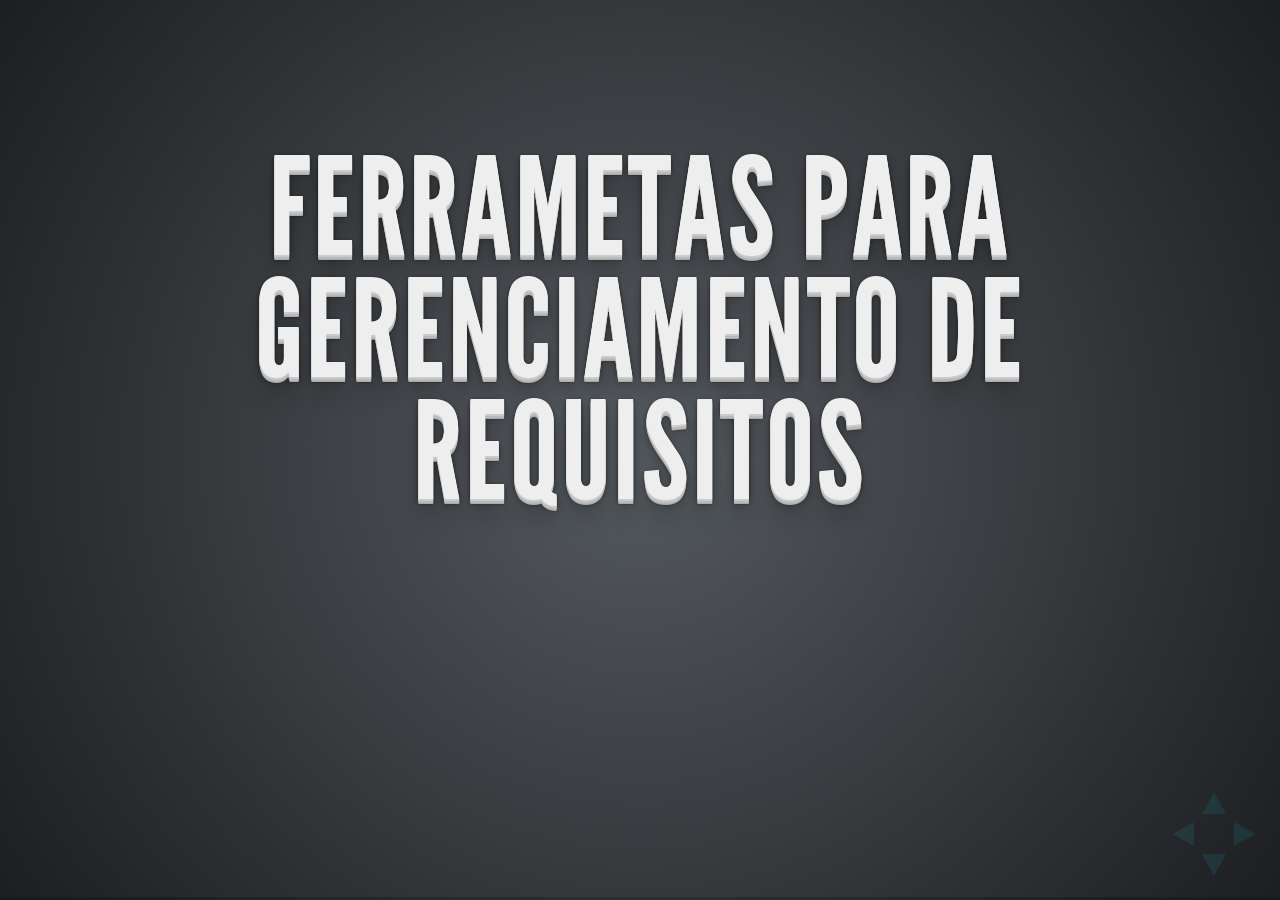
==== PT1/index.html @ 98771e1e "agora sim rss" ====
<!doctype html>
<html lang="pt-br">

	<head>
		<meta charset="UTF-8">
		
		<title>Gerenciamento de Requisitos</title>

		<meta name="description" content="Apresentação Ingressantes 2015">
		<meta name="author" content="Admins">

		<meta name="apple-mobile-web-app-capable" content="yes" />
		<meta name="apple-mobile-web-app-status-bar-style" content="black-translucent" />

		<link rel="stylesheet" href="css/reveal.css">
		<link rel="stylesheet" href="css/theme/default.css" id="theme">

		<!-- For syntax highlighting -->
		<link rel="stylesheet" href="lib/css/zenburn.css">
		
		<!-- If the query includes 'print-pdf', use the PDF print sheet -->
		<script>
			document.write( '<link rel="stylesheet" href="css/print/' + ( window.location.search.match( /print-pdf/gi ) ? 'pdf' : 'paper' ) + '.css" type="text/css" media="print">' );
		</script>
	</head>

	<body>
		<div class="reveal">
			<div class="slides">
				<section>
					<h1>Ferrametas para gerenciamento de requisitos</h1>
				</section>

			</div>
		</div>

		<script src="lib/js/head.min.js"></script>
		<script src="js/reveal.min.js"></script>

		<script>
			// Full list of configuration options available here:
			// https://github.com/hakimel/reveal.js#configuration
			Reveal.initialize({
				controls: true,
				progress: true,
				history: true,
				theme: Reveal.getQueryHash().theme, // available themes are in /css/theme
				transition: Reveal.getQueryHash().transition || 'default', // default/cube/page/concave/zoom/linear/none

				// Optional libraries used to extend on reveal.js
				dependencies: [
					{ src: 'lib/js/classList.js', condition: function() { return !document.body.classList; } },
					{ src: 'plugin/markdown/showdown.js', condition: function() { return !!document.querySelector( '[data-markdown]' ); } },
					{ src: 'plugin/markdown/markdown.js', condition: function() { return !!document.querySelector( '[data-markdown]' ); } },
					{ src: 'plugin/highlight/highlight.js', async: true, callback: function() { hljs.initHighlightingOnLoad(); } },
					{ src: 'plugin/zoom-js/zoom.js', async: true, condition: function() { return !!document.body.classList; } },
					{ src: 'plugin/notes/notes.js', async: true, condition: function() { return !!document.body.classList; } }
				]
			});
		</script>
	</body>
</html>
---- PT1/css/reveal.css ----
@charset "UTF-8";

/*!
 * reveal.js
 * http://lab.hakim.se/reveal-js
 * MIT licensed
 *
 * Copyright (C) 2011-2012 Hakim El Hattab, http://hakim.se
 */


/*********************************************
 * RESET STYLES
 *********************************************/

html, body, .reveal div, .reveal span, .reveal applet, .reveal object, .reveal iframe,
.reveal h1, .reveal h2, .reveal h3, .reveal h4, .reveal h5, .reveal h6, .reveal p, .reveal blockquote, .reveal pre,
.reveal a, .reveal abbr, .reveal acronym, .reveal address, .reveal big, .reveal cite, .reveal code,
.reveal del, .reveal dfn, .reveal em, .reveal img, .reveal ins, .reveal kbd, .reveal q, .reveal s, .reveal samp,
.reveal small, .reveal strike, .reveal strong, .reveal sub, .reveal sup, .reveal tt, .reveal var,
.reveal b, .reveal u, .reveal i, .reveal center,
.reveal dl, .reveal dt, .reveal dd, .reveal ol, .reveal ul, .reveal li,
.reveal fieldset, .reveal form, .reveal label, .reveal legend,
.reveal table, .reveal caption, .reveal tbody, .reveal tfoot, .reveal thead, .reveal tr, .reveal th, .reveal td,
.reveal article, .reveal aside, .reveal canvas, .reveal details, .reveal embed,
.reveal figure, .reveal figcaption, .reveal footer, .reveal header, .reveal hgroup,
.reveal menu, .reveal nav, .reveal output, .reveal ruby, .reveal section, .reveal summary,
.reveal time, .reveal mark, .reveal audio, video {
	margin: 0;
	padding: 0;
	border: 0;
	font-size: 100%;
	font: inherit;
	vertical-align: baseline;
}

.reveal article, .reveal aside, .reveal details, .reveal figcaption, .reveal figure,
.reveal footer, .reveal header, .reveal hgroup, .reveal menu, .reveal nav, .reveal section {
	display: block;
}


/*********************************************
 * GLOBAL STYLES
 *********************************************/

html,
body {
	width: 100%;
	height: 100%;
	min-height: 600px;
	overflow: hidden;
}

body {
	position: relative;
	line-height: 1;
}

::selection {
	background:#FF5E99;
	color:#fff;
	text-shadow: none;
}

@media screen and (max-width: 900px) {
	.reveal {
		font-size: 30px;
	}
}

/*********************************************
 * HEADERS
 *********************************************/

.reveal h1 { font-size: 3.77em; }
.reveal h2 { font-size: 2.11em;	}
.reveal h3 { font-size: 1.55em;	}
.reveal h4 { font-size: 1em;	}


/*********************************************
 * VIEW FRAGMENTS
 *********************************************/

.reveal .slides section .fragment {
	opacity: 0;

	-webkit-transition: all .2s ease;
	   -moz-transition: all .2s ease;
	    -ms-transition: all .2s ease;
	     -o-transition: all .2s ease;
	        transition: all .2s ease;
}
	.reveal .slides section .fragment.visible {
		opacity: 1;
	}

.reveal .slides section .fragment.grow {
	opacity: 1;
}
	.reveal .slides section .fragment.grow.visible {
		-webkit-transform: scale( 1.3 );
		   -moz-transform: scale( 1.3 );
		    -ms-transform: scale( 1.3 );
		     -o-transform: scale( 1.3 );
		        transform: scale( 1.3 );
	}

.reveal .slides section .fragment.shrink {
	opacity: 1;
}
	.reveal .slides section .fragment.shrink.visible {
		-webkit-transform: scale( 0.7 );
		   -moz-transform: scale( 0.7 );
		    -ms-transform: scale( 0.7 );
		     -o-transform: scale( 0.7 );
		        transform: scale( 0.7 );
	}

.reveal .slides section .fragment.roll-in {
	opacity: 0;

	-webkit-transform: rotateX( 90deg );
	   -moz-transform: rotateX( 90deg );
	    -ms-transform: rotateX( 90deg );
	     -o-transform: rotateX( 90deg );
	        transform: rotateX( 90deg );
}
	.reveal .slides section .fragment.roll-in.visible {
		opacity: 1;

		-webkit-transform: rotateX( 0 );
		   -moz-transform: rotateX( 0 );
		    -ms-transform: rotateX( 0 );
		     -o-transform: rotateX( 0 );
		        transform: rotateX( 0 );
	}

.reveal .slides section .fragment.fade-out {
	opacity: 1;
}
	.reveal .slides section .fragment.fade-out.visible {
		opacity: 0;
	}

.reveal .slides section .fragment.highlight-red,
.reveal .slides section .fragment.highlight-green,
.reveal .slides section .fragment.highlight-blue {
	opacity: 1;
}
	.reveal .slides section .fragment.highlight-red.visible {
		color: #ff2c2d
	}
	.reveal .slides section .fragment.highlight-green.visible {
		color: #17ff2e;
	}
	.reveal .slides section .fragment.highlight-blue.visible {
		color: #1b91ff;
	}


/*********************************************
 * DEFAULT ELEMENT STYLES
 *********************************************/

.reveal .slides section {
	line-height: 1.2em;
	font-weight: normal;
}

.reveal img {
	/* preserve aspect ratio and scale image so it's bound within the section */
	max-width: 100%;
	max-height: 100%;
}

.reveal strong,
.reveal b {
	font-weight: bold;
}

.reveal em,
.reveal i {
	font-style: italic;
}

.reveal ol,
.reveal ul {
	display: inline-block;

	text-align: left;
	margin: 0 0 0 1em;
}

.reveal ol {
	list-style-type: decimal;
}

.reveal ul {
	list-style-type: disc;
}

.reveal ul ul {
	list-style-type: square;
}

.reveal ul ul ul {
	list-style-type: circle;
}

.reveal ul ul,
.reveal ul ol,
.reveal ol ol,
.reveal ol ul {
	display: block;
	margin-left: 40px;
}

.reveal p {
	margin-bottom: 10px;
	line-height: 1.2em;
}

.reveal q,
.reveal blockquote {
	quotes: none;
}

.reveal blockquote {
	display: block;
	position: relative;
	width: 70%;
	margin: 5px auto;
	padding: 5px;

	text-align: center;
	background: rgba(255, 255, 255, 0.05);
	box-shadow: 0px 0px 2px rgba(0,0,0,0.2);
}
	.reveal blockquote:before {
		content: '\201C';
	}
	.reveal blockquote:after {
		content: '\201D';
	}

.reveal q {
	font-style: italic;
}
	.reveal q:before {
		content: '\201C';
	}
	.reveal q:after {
		content: '\201D';
	}

.reveal pre {
	display: block;
	position: relative;
	width: 90%;
	margin: 15px auto;

	text-align: left;
	font-size: 0.55em;
	font-family: monospace;
	line-height: 1.2em;

	word-wrap: break-word;

	box-shadow: 0px 0px 6px rgba(0,0,0,0.3);
}
.reveal pre code {
	padding: 5px;
}

.reveal code {
	font-family: monospace;
	overflow: auto;
	max-height: 400px;
}

.reveal table th,
.reveal table td {
	text-align: left;
	padding-right: .3em;
}

.reveal table th {
	text-shadow: rgb(255,255,255) 1px 1px 2px;
}

.reveal sup {
	vertical-align: super;
}
.reveal sub {
	vertical-align: sub;
}

.reveal small {
	display: inline-block;
	font-size: 0.6em;
	line-height: 1.2em;
	vertical-align: top;
}

.reveal small * {
	vertical-align: top;
}


/*********************************************
 * CONTROLS
 *********************************************/

.reveal .controls {
	display: none;
	position: fixed;
	width: 110px;
	height: 110px;
	z-index: 30;
	right: 10px;
	bottom: 10px;
}

.reveal .controls div {
	position: absolute;
	opacity: 0.1;
	width: 0; 
	height: 0; 
	border: 12px solid transparent;

	-webkit-transition: opacity 0.2s ease;
	   -moz-transition: opacity 0.2s ease;
	    -ms-transition: opacity 0.2s ease;
	     -o-transition: opacity 0.2s ease;
	        transition: opacity 0.2s ease;
}

.reveal .controls div.enabled {
	opacity: 0.6;
	cursor: pointer;
}

.reveal .controls div.enabled:active {
	margin-top: 1px;
}

.reveal .controls div.left {
	top: 42px;

	border-right-width: 22px;
	border-right-color: #eee;
}

.reveal .controls div.right {
	left: 74px;
	top: 42px;

	border-left-width: 22px;
	border-left-color: #eee;
}

.reveal .controls div.up {
	left: 42px;

	border-bottom-width: 22px;
	border-bottom-color: #eee;
}

.reveal .controls div.down {
	left: 42px;
	top: 74px;

	border-top-width: 22px;
	border-top-color: #eee;
}


/*********************************************
 * PROGRESS BAR
 *********************************************/

.reveal .progress {
	position: fixed;
	display: none;
	height: 3px;
	width: 100%;
	bottom: 0;
	left: 0;
	z-index: 10;
}
	.reveal .progress:after {
		content: '';
		display: 'block';
		position: absolute;
		height: 20px;
		width: 100%;
		top: -20px;
	}
	.reveal .progress span {
		display: block;
		height: 100%;
		width: 0px;

		-webkit-transition: width 800ms cubic-bezier(0.260, 0.860, 0.440, 0.985);
		   -moz-transition: width 800ms cubic-bezier(0.260, 0.860, 0.440, 0.985);
		    -ms-transition: width 800ms cubic-bezier(0.260, 0.860, 0.440, 0.985);
		     -o-transition: width 800ms cubic-bezier(0.260, 0.860, 0.440, 0.985);
		        transition: width 800ms cubic-bezier(0.260, 0.860, 0.440, 0.985);
	}


/*********************************************
 * ROLLING LINKS
 *********************************************/

.reveal .roll {
	display: inline-block;
	line-height: 1.2;
	overflow: hidden;

	vertical-align: top;

	-webkit-perspective: 400px;
	   -moz-perspective: 400px;
	    -ms-perspective: 400px;
	        perspective: 400px;

	-webkit-perspective-origin: 50% 50%;
	   -moz-perspective-origin: 50% 50%;
	    -ms-perspective-origin: 50% 50%;
	        perspective-origin: 50% 50%;
}
	.reveal .roll:hover {
		background: none;
		text-shadow: none;
	}
.reveal .roll span {
	display: block;
	position: relative;
	padding: 0 2px;

	pointer-events: none;

	-webkit-transition: all 400ms ease;
	   -moz-transition: all 400ms ease;
	    -ms-transition: all 400ms ease;
	        transition: all 400ms ease;

	-webkit-transform-origin: 50% 0%;
	   -moz-transform-origin: 50% 0%;
	    -ms-transform-origin: 50% 0%;
	        transform-origin: 50% 0%;

	-webkit-transform-style: preserve-3d;
	   -moz-transform-style: preserve-3d;
	    -ms-transform-style: preserve-3d;
	        transform-style: preserve-3d;

	-webkit-backface-visibility: hidden;
	   -moz-backface-visibility: hidden;
	        backface-visibility: hidden;
}
	.reveal .roll:hover span {
	    background: rgba(0,0,0,0.5);

	    -webkit-transform: translate3d( 0px, 0px, -45px ) rotateX( 90deg );
	       -moz-transform: translate3d( 0px, 0px, -45px ) rotateX( 90deg );
	        -ms-transform: translate3d( 0px, 0px, -45px ) rotateX( 90deg );
	            transform: translate3d( 0px, 0px, -45px ) rotateX( 90deg );
	}
.reveal .roll span:after {
	content: attr(data-title);

	display: block;
	position: absolute;
	left: 0;
	top: 0;
	padding: 0 2px;

	-webkit-transform-origin: 50% 0%;
	   -moz-transform-origin: 50% 0%;
	    -ms-transform-origin: 50% 0%;
	        transform-origin: 50% 0%;

	-webkit-transform: translate3d( 0px, 110%, 0px ) rotateX( -90deg );
	   -moz-transform: translate3d( 0px, 110%, 0px ) rotateX( -90deg );
	    -ms-transform: translate3d( 0px, 110%, 0px ) rotateX( -90deg );
	        transform: translate3d( 0px, 110%, 0px ) rotateX( -90deg );
}


/*********************************************
 * SLIDES
 *********************************************/

.reveal .slides {
	position: absolute;
	max-width: 900px;
	width: 80%;
	height: 60%;
	left: 50%;
	top: 50%;
	margin-top: -320px;
	padding: 20px 0px;
	overflow: visible;
	z-index: 1;

	text-align: center;

	-webkit-transition: -webkit-perspective .4s ease;
	   -moz-transition: -moz-perspective .4s ease;
	    -ms-transition: -ms-perspective .4s ease;
	     -o-transition: -o-perspective .4s ease;
	        transition: perspective .4s ease;

	-webkit-perspective: 600px;
	   -moz-perspective: 600px;
	    -ms-perspective: 600px;
	        perspective: 600px;

	-webkit-perspective-origin: 0% 25%;
	   -moz-perspective-origin: 0% 25%;
	    -ms-perspective-origin: 0% 25%;
	        perspective-origin: 0% 25%;
}

.reveal .slides>section,
.reveal .slides>section>section {
	display: none;
	position: absolute;
	width: 100%;
	min-height: 600px;

	z-index: 10;

	-webkit-transform-style: preserve-3d;
	   -moz-transform-style: preserve-3d;
	    -ms-transform-style: preserve-3d;
	        transform-style: preserve-3d;

	-webkit-transition: all 800ms cubic-bezier(0.260, 0.860, 0.440, 0.985);
	   -moz-transition: all 800ms cubic-bezier(0.260, 0.860, 0.440, 0.985);
	    -ms-transition: all 800ms cubic-bezier(0.260, 0.860, 0.440, 0.985);
	     -o-transition: all 800ms cubic-bezier(0.260, 0.860, 0.440, 0.985);
	        transition: all 800ms cubic-bezier(0.260, 0.860, 0.440, 0.985);
}

.reveal .slides>section.present {
	display: block;
	z-index: 11;
	opacity: 1;
}

.reveal .slides>section {
	margin-left: -50%;
}


/*********************************************
 * DEFAULT TRANSITION
 *********************************************/

.reveal .slides>section.past {
	display: block;
	opacity: 0;

	-webkit-transform: translate3d(-100%, 0, 0) rotateY(-90deg) translate3d(-100%, 0, 0);
	   -moz-transform: translate3d(-100%, 0, 0) rotateY(-90deg) translate3d(-100%, 0, 0);
	    -ms-transform: translate3d(-100%, 0, 0) rotateY(-90deg) translate3d(-100%, 0, 0);
	        transform: translate3d(-100%, 0, 0) rotateY(-90deg) translate3d(-100%, 0, 0);
}
.reveal .slides>section.future {
	display: block;
	opacity: 0;

	-webkit-transform: translate3d(100%, 0, 0) rotateY(90deg) translate3d(100%, 0, 0);
	   -moz-transform: translate3d(100%, 0, 0) rotateY(90deg) translate3d(100%, 0, 0);
	    -ms-transform: translate3d(100%, 0, 0) rotateY(90deg) translate3d(100%, 0, 0);
	        transform: translate3d(100%, 0, 0) rotateY(90deg) translate3d(100%, 0, 0);
}

.reveal .slides>section>section.past {
	display: block;
	opacity: 0;

	-webkit-transform: translate3d(0, -50%, 0) rotateX(70deg) translate3d(0, -50%, 0);
	   -moz-transform: translate3d(0, -50%, 0) rotateX(70deg) translate3d(0, -50%, 0);
	    -ms-transform: translate3d(0, -50%, 0) rotateX(70deg) translate3d(0, -50%, 0);
	        transform: translate3d(0, -50%, 0) rotateX(70deg) translate3d(0, -50%, 0);
}
.reveal .slides>section>section.future {
	display: block;
	opacity: 0;

	-webkit-transform: translate3d(0, 50%, 0) rotateX(-70deg) translate3d(0, 50%, 0);
	   -moz-transform: translate3d(0, 50%, 0) rotateX(-70deg) translate3d(0, 50%, 0);
	    -ms-transform: translate3d(0, 50%, 0) rotateX(-70deg) translate3d(0, 50%, 0);
	        transform: translate3d(0, 50%, 0) rotateX(-70deg) translate3d(0, 50%, 0);
}


/*********************************************
 * CONCAVE TRANSITION
 *********************************************/

.reveal.concave  .slides>section.past {
	-webkit-transform: translate3d(-100%, 0, 0) rotateY(90deg) translate3d(-100%, 0, 0);
	   -moz-transform: translate3d(-100%, 0, 0) rotateY(90deg) translate3d(-100%, 0, 0);
	    -ms-transform: translate3d(-100%, 0, 0) rotateY(90deg) translate3d(-100%, 0, 0);
	        transform: translate3d(-100%, 0, 0) rotateY(90deg) translate3d(-100%, 0, 0);
}
.reveal.concave  .slides>section.future {
	-webkit-transform: translate3d(100%, 0, 0) rotateY(-90deg) translate3d(100%, 0, 0);
	   -moz-transform: translate3d(100%, 0, 0) rotateY(-90deg) translate3d(100%, 0, 0);
	    -ms-transform: translate3d(100%, 0, 0) rotateY(-90deg) translate3d(100%, 0, 0);
	        transform: translate3d(100%, 0, 0) rotateY(-90deg) translate3d(100%, 0, 0);
}

.reveal.concave  .slides>section>section.past {
	-webkit-transform: translate3d(0, -80%, 0) rotateX(-70deg) translate3d(0, -80%, 0);
	   -moz-transform: translate3d(0, -80%, 0) rotateX(-70deg) translate3d(0, -80%, 0);
	    -ms-transform: translate3d(0, -80%, 0) rotateX(-70deg) translate3d(0, -80%, 0);
	        transform: translate3d(0, -80%, 0) rotateX(-70deg) translate3d(0, -80%, 0);
}
.reveal.concave  .slides>section>section.future {
	-webkit-transform: translate3d(0, 80%, 0) rotateX(70deg) translate3d(0, 80%, 0);
	   -moz-transform: translate3d(0, 80%, 0) rotateX(70deg) translate3d(0, 80%, 0);
	    -ms-transform: translate3d(0, 80%, 0) rotateX(70deg) translate3d(0, 80%, 0);
	        transform: translate3d(0, 80%, 0) rotateX(70deg) translate3d(0, 80%, 0);
}


/*********************************************
 * ZOOM TRANSITION
 *********************************************/

.reveal.zoom .slides>section,
.reveal.zoom .slides>section>section {
	-webkit-transition: all 600ms cubic-bezier(0.260, 0.860, 0.440, 0.985);
	   -moz-transition: all 600ms cubic-bezier(0.260, 0.860, 0.440, 0.985);
	    -ms-transition: all 600ms cubic-bezier(0.260, 0.860, 0.440, 0.985);
	     -o-transition: all 600ms cubic-bezier(0.260, 0.860, 0.440, 0.985);
	        transition: all 600ms cubic-bezier(0.260, 0.860, 0.440, 0.985);
}

.reveal.zoom .slides>section.past {
	opacity: 0;
	visibility: hidden;

	-webkit-transform: scale(16);
	   -moz-transform: scale(16);
	    -ms-transform: scale(16);
	     -o-transform: scale(16);
	        transform: scale(16);
}
.reveal.zoom .slides>section.future {
	opacity: 0;
	visibility: hidden;

	-webkit-transform: scale(0.2);
	   -moz-transform: scale(0.2);
	    -ms-transform: scale(0.2);
	     -o-transform: scale(0.2);
	        transform: scale(0.2);
}

.reveal.zoom .slides>section>section.past {
	-webkit-transform: translate(0, -150%);
	   -moz-transform: translate(0, -150%);
	    -ms-transform: translate(0, -150%);
	     -o-transform: translate(0, -150%);
	        transform: translate(0, -150%);
}
.reveal.zoom .slides>section>section.future {
	-webkit-transform: translate(0, 150%);
	   -moz-transform: translate(0, 150%);
	    -ms-transform: translate(0, 150%);
	     -o-transform: translate(0, 150%);
	        transform: translate(0, 150%);
}


/*********************************************
 * LINEAR TRANSITION
 *********************************************/

.reveal.linear .slides>section.past {
	-webkit-transform: translate(-150%, 0);
	   -moz-transform: translate(-150%, 0);
	    -ms-transform: translate(-150%, 0);
	     -o-transform: translate(-150%, 0);
	        transform: translate(-150%, 0);
}
.reveal.linear .slides>section.future {
	-webkit-transform: translate(150%, 0);
	   -moz-transform: translate(150%, 0);
	    -ms-transform: translate(150%, 0);
	     -o-transform: translate(150%, 0);
	        transform: translate(150%, 0);
}

.reveal.linear .slides>section>section.past {
	-webkit-transform: translate(0, -150%);
	   -moz-transform: translate(0, -150%);
	    -ms-transform: translate(0, -150%);
	     -o-transform: translate(0, -150%);
	        transform: translate(0, -150%);
}
.reveal.linear .slides>section>section.future {
	-webkit-transform: translate(0, 150%);
	   -moz-transform: translate(0, 150%);
	    -ms-transform: translate(0, 150%);
	     -o-transform: translate(0, 150%);
	        transform: translate(0, 150%);
}


/*********************************************
 * CUBE TRANSITION
 *********************************************/

.reveal.cube .slides {
	-webkit-perspective-origin: 0% 25%;
	   -moz-perspective-origin: 0% 25%;
	    -ms-perspective-origin: 0% 25%;
	        perspective-origin: 0% 25%;

	-webkit-perspective: 1300px;
	   -moz-perspective: 1300px;
	    -ms-perspective: 1300px;
	        perspective: 1300px;
}

.reveal.cube .slides section {
	padding: 30px;

	-webkit-backface-visibility: hidden;
	   -moz-backface-visibility: hidden;
	    -ms-backface-visibility: hidden;
	        backface-visibility: hidden;

	-webkit-box-sizing: border-box;
	   -moz-box-sizing: border-box;
	        box-sizing: border-box;
}
	.reveal.cube .slides section:not(.stack):before {
		content: '';
		position: absolute;
		display: block;
		width: 100%;
		height: 100%;
		left: 0;
		top: 0;
		background: rgba(0,0,0,0.1);
		border-radius: 4px;

		-webkit-transform: translateZ( -20px );
		   -moz-transform: translateZ( -20px );
		    -ms-transform: translateZ( -20px );
		     -o-transform: translateZ( -20px );
		        transform: translateZ( -20px );
	}
	.reveal.cube .slides section:not(.stack):after {
		content: '';
		position: absolute;
		display: block;
		width: 90%;
		height: 30px;
		left: 5%;
		bottom: 0;
		background: none;
		z-index: 1;

		border-radius: 4px;
		box-shadow: 0px 95px 25px rgba(0,0,0,0.2);

		-webkit-transform: translateZ(-90px) rotateX( 65deg );
		   -moz-transform: translateZ(-90px) rotateX( 65deg );
		    -ms-transform: translateZ(-90px) rotateX( 65deg );
		     -o-transform: translateZ(-90px) rotateX( 65deg );
		        transform: translateZ(-90px) rotateX( 65deg );
	}

.reveal.cube .slides>section.stack {
	padding: 0;
	background: none;
}

.reveal.cube .slides>section.past {
	-webkit-transform-origin: 100% 0%;
	   -moz-transform-origin: 100% 0%;
	    -ms-transform-origin: 100% 0%;
	        transform-origin: 100% 0%;

	-webkit-transform: translate3d(-100%, 0, 0) rotateY(-90deg);
	   -moz-transform: translate3d(-100%, 0, 0) rotateY(-90deg);
	    -ms-transform: translate3d(-100%, 0, 0) rotateY(-90deg);
	        transform: translate3d(-100%, 0, 0) rotateY(-90deg);
}

.reveal.cube .slides>section.future {
	-webkit-transform-origin: 0% 0%;
	   -moz-transform-origin: 0% 0%;
	    -ms-transform-origin: 0% 0%;
	        transform-origin: 0% 0%;

	-webkit-transform: translate3d(100%, 0, 0) rotateY(90deg);
	   -moz-transform: translate3d(100%, 0, 0) rotateY(90deg);
	    -ms-transform: translate3d(100%, 0, 0) rotateY(90deg);
	        transform: translate3d(100%, 0, 0) rotateY(90deg);
}

.reveal.cube .slides>section>section.past {
	-webkit-transform-origin: 0% 100%;
	   -moz-transform-origin: 0% 100%;
	    -ms-transform-origin: 0% 100%;
	        transform-origin: 0% 100%;

	-webkit-transform: translate3d(0, -100%, 0) rotateX(90deg);
	   -moz-transform: translate3d(0, -100%, 0) rotateX(90deg);
	    -ms-transform: translate3d(0, -100%, 0) rotateX(90deg);
	        transform: translate3d(0, -100%, 0) rotateX(90deg);
}

.reveal.cube .slides>section>section.future {
	-webkit-transform-origin: 0% 0%;
	   -moz-transform-origin: 0% 0%;
	    -ms-transform-origin: 0% 0%;
	        transform-origin: 0% 0%;

	-webkit-transform: translate3d(0, 100%, 0) rotateX(-90deg);
	   -moz-transform: translate3d(0, 100%, 0) rotateX(-90deg);
	    -ms-transform: translate3d(0, 100%, 0) rotateX(-90deg);
	        transform: translate3d(0, 100%, 0) rotateX(-90deg);
}


/*********************************************
 * PAGE TRANSITION
 *********************************************/

.reveal.page .slides {
	-webkit-perspective-origin: 0% 50%;
 	   -moz-perspective-origin: 0% 50%;
 	    -ms-perspective-origin: 0% 50%;
 	        perspective-origin: 0% 50%;

	-webkit-perspective: 3000px;
	   -moz-perspective: 3000px;
	    -ms-perspective: 3000px;
	        perspective: 3000px;
}

.reveal.page .slides section {
	padding: 30px;

	-webkit-box-sizing: border-box;
	   -moz-box-sizing: border-box;
	        box-sizing: border-box;
}
	.reveal.page .slides section.past {
		z-index: 12;
	}
	.reveal.page .slides section:not(.stack):before {
		content: '';
		position: absolute;
		display: block;
		width: 100%;
		height: 100%;
		left: 0;
		top: 0;
		background: rgba(0,0,0,0.1);

		-webkit-transform: translateZ( -20px );
		   -moz-transform: translateZ( -20px );
		    -ms-transform: translateZ( -20px );
		     -o-transform: translateZ( -20px );
		        transform: translateZ( -20px );
	}
	.reveal.page .slides section:not(.stack):after {
		content: '';
		position: absolute;
		display: block;
		width: 90%;
		height: 30px;
		left: 5%;
		bottom: 0;
		background: none;
		z-index: 1;

		border-radius: 4px;
		box-shadow: 0px 95px 25px rgba(0,0,0,0.2);

		-webkit-transform: translateZ(-90px) rotateX( 65deg );
	}

.reveal.page .slides>section.stack {
	padding: 0;
	background: none;
}

.reveal.page .slides>section.past {
	-webkit-transform-origin: 0% 0%;
	   -moz-transform-origin: 0% 0%;
	    -ms-transform-origin: 0% 0%;
	        transform-origin: 0% 0%;

	-webkit-transform: translate3d(-40%, 0, 0) rotateY(-80deg);
	   -moz-transform: translate3d(-40%, 0, 0) rotateY(-80deg);
	    -ms-transform: translate3d(-40%, 0, 0) rotateY(-80deg);
	        transform: translate3d(-40%, 0, 0) rotateY(-80deg);
}

.reveal.page .slides>section.future {
	-webkit-transform-origin: 100% 0%;
	   -moz-transform-origin: 100% 0%;
	    -ms-transform-origin: 100% 0%;
	        transform-origin: 100% 0%;

	-webkit-transform: translate3d(0, 0, 0);
	   -moz-transform: translate3d(0, 0, 0);
	    -ms-transform: translate3d(0, 0, 0);
	        transform: translate3d(0, 0, 0);
}

.reveal.page .slides>section>section.past {
	-webkit-transform-origin: 0% 0%;
	   -moz-transform-origin: 0% 0%;
	    -ms-transform-origin: 0% 0%;
	        transform-origin: 0% 0%;

	-webkit-transform: translate3d(0, -40%, 0) rotateX(80deg);
	   -moz-transform: translate3d(0, -40%, 0) rotateX(80deg);
	    -ms-transform: translate3d(0, -40%, 0) rotateX(80deg);
	        transform: translate3d(0, -40%, 0) rotateX(80deg);
}

.reveal.page .slides>section>section.future {
	-webkit-transform-origin: 0% 100%;
	   -moz-transform-origin: 0% 100%;
	    -ms-transform-origin: 0% 100%;
	        transform-origin: 0% 100%;

	-webkit-transform: translate3d(0, 0, 0);
	   -moz-transform: translate3d(0, 0, 0);
	    -ms-transform: translate3d(0, 0, 0);
	        transform: translate3d(0, 0, 0);
}


/*********************************************
 * TILE-FLIP TRANSITION (CSS shader)
 *********************************************/

.reveal.tileflip .slides section.present {
	-webkit-transform: none;
	-webkit-transition-duration: 800ms;

	-webkit-filter: custom( url(shaders/tile-flip.vs) mix(url(shaders/tile-flip.fs) multiply source-atop), 10 10 border-box detached, transform perspective(1000) scale(1) rotateX(0deg) rotateY(0deg) rotateZ(0deg),
		amount 0, randomness 0, flipAxis 0 1 0, tileOutline 1
	);
}

.reveal.tileflip .slides section.past {
	-webkit-transform: none;
	-webkit-transition-duration: 800ms;

	-webkit-filter: custom( url(shaders/tile-flip.vs) mix(url(shaders/tile-flip.fs) multiply source-atop), 10 10 border-box detached, transform perspective(1000) scale(1) rotateX(0deg) rotateY(0deg) rotateZ(0deg),
		amount 1, randomness 0, flipAxis 0 1 0, tileOutline 1
	);
}

.reveal.tileflip .slides section.future {
	-webkit-transform: none;
	-webkit-transition-duration: 800ms;

	-webkit-filter: custom( url(shaders/tile-flip.vs) mix(url(shaders/tile-flip.fs) multiply source-atop), 10 10 border-box detached, transform perspective(1000) scale(1) rotateX(0deg) rotateY(0deg) rotateZ(0deg),
		amount 1, randomness 0, flipAxis 0 1 0, tileOutline 1
	);
}

.reveal.tileflip .slides>section>section.present {
	-webkit-filter: custom( url(shaders/tile-flip.vs) mix(url(shaders/tile-flip.fs) multiply source-atop), 10 10 border-box detached, transform perspective(1000) scale(1) rotateX(0deg) rotateY(0deg) rotateZ(0deg),
		amount 0, randomness 2, flipAxis 1 0 0, tileOutline 1
	);
}

.reveal.tileflip .slides>section>section.past {
	-webkit-filter: custom( url(shaders/tile-flip.vs) mix(url(shaders/tile-flip.fs) multiply source-atop), 10 10 border-box detached, transform perspective(1000) scale(1) rotateX(0deg) rotateY(0deg) rotateZ(0deg),
		amount 1, randomness 2, flipAxis 1 0 0, tileOutline 1
	);
}

.reveal.tileflip .slides>section>section.future {
	-webkit-filter: custom( url(shaders/tile-flip.vs) mix(url(shaders/tile-flip.fs) multiply source-atop), 10 10 border-box detached, transform perspective(1000) scale(1) rotateX(0deg) rotateY(0deg) rotateZ(0deg),
		amount 1, randomness 2, flipAxis 1 0 0, tileOutline 1
	);
}


/*********************************************
 * NO TRANSITION
 *********************************************/

.reveal.none .slides section {
	-webkit-transform: none;
	   -moz-transform: none;
	    -ms-transform: none;
	     -o-transform: none;
	        transform: none;

	-webkit-transition: none;
	   -moz-transition: none;
	    -ms-transition: none;
	     -o-transition: none;
	        transition: none;
}


/*********************************************
 * OVERVIEW
 *********************************************/

.reveal.overview .slides {
	-webkit-perspective: 700px;
	   -moz-perspective: 700px;
	    -ms-perspective: 700px;
	        perspective: 700px;
}

.reveal.overview .slides section {
	padding: 20px 0;
	max-height: 600px;
	overflow: hidden;
	opacity: 1!important;
	visibility: visible!important;
	cursor: pointer;
	background: rgba(0,0,0,0.1);
}
.reveal.overview .slides section .fragment {
	opacity: 1;
}
.reveal.overview .slides section:after,
.reveal.overview .slides section:before {
	display: none !important;
}
.reveal.overview .slides section>section {
	opacity: 1;
	cursor: pointer;
}
	.reveal.overview .slides section:hover {
		background: rgba(0,0,0,0.3);
	}

	.reveal.overview .slides section.present {
		background: rgba(0,0,0,0.3);
	}
.reveal.overview .slides>section.stack {
	background: none;
	padding: 0;
	overflow: visible;
}


/*********************************************
 * PAUSED MODE
 *********************************************/

.reveal .pause-overlay {
	position: absolute;
	top: 0;
	left: 0;
	width: 100%;
	height: 100%;
	background: black;
	visibility: hidden;
	opacity: 0;
	z-index: 100;

	-webkit-transition: all 1s ease;
	   -moz-transition: all 1s ease;
	    -ms-transition: all 1s ease;
	     -o-transition: all 1s ease;
	        transition: all 1s ease;
}
.reveal.paused .pause-overlay {
	visibility: visible;
	opacity: 1;
}


/*********************************************
 * FALLBACK
 *********************************************/

.no-transforms {
	overflow-y: auto;
}

.no-transforms .slides section {
	display: block!important;
	opacity: 1!important;
	position: relative!important;
	height: auto;
	min-height: auto;
	margin-bottom: 100px;

	-webkit-transform: none;
	   -moz-transform: none;
	    -ms-transform: none;
	        transform: none;
}


/*********************************************
 * BACKGROUND STATES
 *********************************************/

.reveal .state-background {
	position: absolute;
	width: 100%;
	height: 100%;
	background: rgba( 0, 0, 0, 0 );

	-webkit-transition: background 800ms ease;
	   -moz-transition: background 800ms ease;
	    -ms-transition: background 800ms ease;
	     -o-transition: background 800ms ease;
	        transition: background 800ms ease;
}
.alert .reveal .state-background {
	background: rgba( 200, 50, 30, 0.6 );
}
.soothe .reveal .state-background {
	background: rgba( 50, 200, 90, 0.4 );
}
.blackout .reveal .state-background {
	background: rgba( 0, 0, 0, 0.6 );
}


/*********************************************
 * SPEAKER NOTES
 *********************************************/

.reveal aside.notes {
	display: none;
}


/*********************************************
 * ZOOM PLUGIN
 *********************************************/

.zoomed .reveal *,
.zoomed .reveal *:before,
.zoomed .reveal *:after {
	-webkit-transform: none !important;
	   -moz-transform: none !important;
	    -ms-transform: none !important;
	        transform: none !important;

	-webkit-backface-visibility: visible !important;
	   -moz-backface-visibility: visible !important;
	    -ms-backface-visibility: visible !important;
	        backface-visibility: visible !important;
}

.zoomed .reveal .progress,
.zoomed .reveal .controls {
	opacity: 0;
}

.zoomed .reveal .roll span {
	background: none;
}

.zoomed .reveal .roll span:after {
	visibility: hidden;
}
---- PT1/css/theme/default.css ----
@import url(http://fonts.googleapis.com/css?family=Lato:400,700,400italic,700italic);
/**
 * Default theme for reveal.js.
 * 
 * Copyright (C) 2011-2012 Hakim El Hattab, http://hakim.se
 */
@font-face {
  font-family: 'League Gothic';
  src: url("../../lib/font/league_gothic-webfont.eot");
  src: url("../../lib/font/league_gothic-webfont.eot?#iefix") format("embedded-opentype"), url("../../lib/font/league_gothic-webfont.woff") format("woff"), url("../../lib/font/league_gothic-webfont.ttf") format("truetype"), url("../../lib/font/league_gothic-webfont.svg#LeagueGothicRegular") format("svg");
  font-weight: normal;
  font-style: normal;
}

/*********************************************
 * GLOBAL STYLES
 *********************************************/
body {
  background: #1c1e20;
  background: -moz-radial-gradient(center, circle cover, #555a5f 0%, #1c1e20 100%);
  background: -webkit-gradient(radial, center center, 0px, center center, 100%, color-stop(0%, #555a5f), color-stop(100%, #1c1e20));
  background: -webkit-radial-gradient(center, circle cover, #555a5f 0%, #1c1e20 100%);
  background: -o-radial-gradient(center, circle cover, #555a5f 0%, #1c1e20 100%);
  background: -ms-radial-gradient(center, circle cover, #555a5f 0%, #1c1e20 100%);
  background: radial-gradient(center, circle cover, #555a5f 0%, #1c1e20 100%);
  background-color: #2b2b2b;
}

.reveal {
  font-family: "Lato", Times, "Times New Roman", serif;
  font-size: 36px;
  font-weight: 200;
  letter-spacing: -0.02em;
  color: #eeeeee;
}

::selection {
  color: white;
  background: #ff5e99;
  text-shadow: none;
}

/*********************************************
 * HEADERS
 *********************************************/
.reveal h1,
.reveal h2,
.reveal h3,
.reveal h4,
.reveal h5,
.reveal h6 {
  margin: 0 0 40px 0;
  color: #eeeeee;
  font-family: "League Gothic", Impact, sans-serif;
  line-height: 0.9em;
  letter-spacing: 0.02em;
  text-transform: uppercase;
  text-shadow: 0px 0px 6px rgba(0, 0, 0, 0.2);
}

.reveal h1 {
  text-shadow: 0 1px 0 #cccccc, 0 2px 0 #c9c9c9, 0 3px 0 #bbbbbb, 0 4px 0 #b9b9b9, 0 5px 0 #aaaaaa, 0 6px 1px rgba(0, 0, 0, 0.1), 0 0 5px rgba(0, 0, 0, 0.1), 0 1px 3px rgba(0, 0, 0, 0.3), 0 3px 5px rgba(0, 0, 0, 0.2), 0 5px 10px rgba(0, 0, 0, 0.25), 0 20px 20px rgba(0, 0, 0, 0.15);
}

/*********************************************
 * LINKS
 *********************************************/
.reveal a:not(.image) {
  color: #13daec;
  text-decoration: none;
  -webkit-transition: color .15s ease;
  -moz-transition: color .15s ease;
  -ms-transition: color .15s ease;
  -o-transition: color .15s ease;
  transition: color .15s ease;
}

.reveal a:not(.image):hover {
  color: #71e9f4;
  text-shadow: none;
  border: none;
}

.reveal .roll span:after {
  color: #fff;
  background: #0d99a5;
}

/*********************************************
 * IMAGES
 *********************************************/
.reveal section img {
  margin: 15px;
  background: rgba(255, 255, 255, 0.12);
  border: 4px solid #eeeeee;
  box-shadow: 0 0 10px rgba(0, 0, 0, 0.15);
  -webkit-transition: all .2s linear;
  -moz-transition: all .2s linear;
  -ms-transition: all .2s linear;
  -o-transition: all .2s linear;
  transition: all .2s linear;
}

.reveal a:hover img {
  background: rgba(255, 255, 255, 0.2);
  border-color: #13daec;
  box-shadow: 0 0 20px rgba(0, 0, 0, 0.55);
}

/*********************************************
 * NAVIGATION CONTROLS
 *********************************************/
.reveal .controls div.left,
.reveal .controls div.left.enabled {
  border-right-color: #13daec;
}

.reveal .controls div.right,
.reveal .controls div.right.enabled {
  border-left-color: #13daec;
}

.reveal .controls div.up,
.reveal .controls div.up.enabled {
  border-bottom-color: #13daec;
}

.reveal .controls div.down,
.reveal .controls div.down.enabled {
  border-top-color: #13daec;
}

.reveal .controls div.left.enabled:hover {
  border-right-color: #71e9f4;
}

.reveal .controls div.right.enabled:hover {
  border-left-color: #71e9f4;
}

.reveal .controls div.up.enabled:hover {
  border-bottom-color: #71e9f4;
}

.reveal .controls div.down.enabled:hover {
  border-top-color: #71e9f4;
}

/*********************************************
 * PROGRESS BAR
 *********************************************/
.reveal .progress {
  background: rgba(0, 0, 0, 0.2);
}

.reveal .progress span {
  background: #13daec;
  -webkit-transition: width 800ms cubic-bezier(0.26, 0.86, 0.44, 0.985);
  -moz-transition: width 800ms cubic-bezier(0.26, 0.86, 0.44, 0.985);
  -ms-transition: width 800ms cubic-bezier(0.26, 0.86, 0.44, 0.985);
  -o-transition: width 800ms cubic-bezier(0.26, 0.86, 0.44, 0.985);
  transition: width 800ms cubic-bezier(0.26, 0.86, 0.44, 0.985);
}

/*********************************************
 * OTHER
 *********************************************/
.reveal strong {
  color: #ffc300;
}

.reveal li {
  margin-bottom: 10px;
  line-height: 125%;
  text-align: justify;
  font-size: 30px;
}

.reveal p {
  margin-bottom: 30px;
}
---- PT1/lib/css/zenburn.css ----
/*

Zenburn style from voldmar.ru (c) Vladimir Epifanov <voldmar@voldmar.ru>
based on dark.css by Ivan Sagalaev

*/

pre code {
  display: block; padding: 0.5em;
  background: #3F3F3F;
  color: #DCDCDC;
}

pre .keyword,
pre .tag,
pre .django .tag,
pre .django .keyword,
pre .css .class,
pre .css .id,
pre .lisp .title {
  color: #E3CEAB;
}

pre .django .template_tag,
pre .django .variable,
pre .django .filter .argument {
  color: #DCDCDC;
}

pre .number,
pre .date {
  color: #8CD0D3;
}

pre .dos .envvar,
pre .dos .stream,
pre .variable,
pre .apache .sqbracket {
  color: #EFDCBC;
}

pre .dos .flow,
pre .diff .change,
pre .python .exception,
pre .python .built_in,
pre .literal,
pre .tex .special {
  color: #EFEFAF;
}

pre .diff .chunk,
pre .ruby .subst {
  color: #8F8F8F;
}

pre .dos .keyword,
pre .python .decorator,
pre .class .title,
pre .haskell .label,
pre .function .title,
pre .ini .title,
pre .diff .header,
pre .ruby .class .parent,
pre .apache .tag,
pre .nginx .built_in,
pre .tex .command,
pre .input_number {
    color: #efef8f;
}

pre .dos .winutils,
pre .ruby .symbol,
pre .ruby .symbol .string,
pre .ruby .symbol .keyword,
pre .ruby .symbol .keymethods,
pre .ruby .string,
pre .ruby .instancevar {
  color: #DCA3A3;
}

pre .diff .deletion,
pre .string,
pre .tag .value,
pre .preprocessor,
pre .built_in,
pre .sql .aggregate,
pre .javadoc,
pre .smalltalk .class,
pre .smalltalk .localvars,
pre .smalltalk .array,
pre .css .rules .value,
pre .attr_selector,
pre .pseudo,
pre .apache .cbracket,
pre .tex .formula {
  color: #CC9393;
}

pre .shebang,
pre .diff .addition,
pre .comment,
pre .java .annotation,
pre .template_comment,
pre .pi,
pre .doctype {
  color: #7F9F7F;
}

pre .xml .css,
pre .xml .javascript,
pre .xml .vbscript,
pre .tex .formula {
  opacity: 0.5;
}
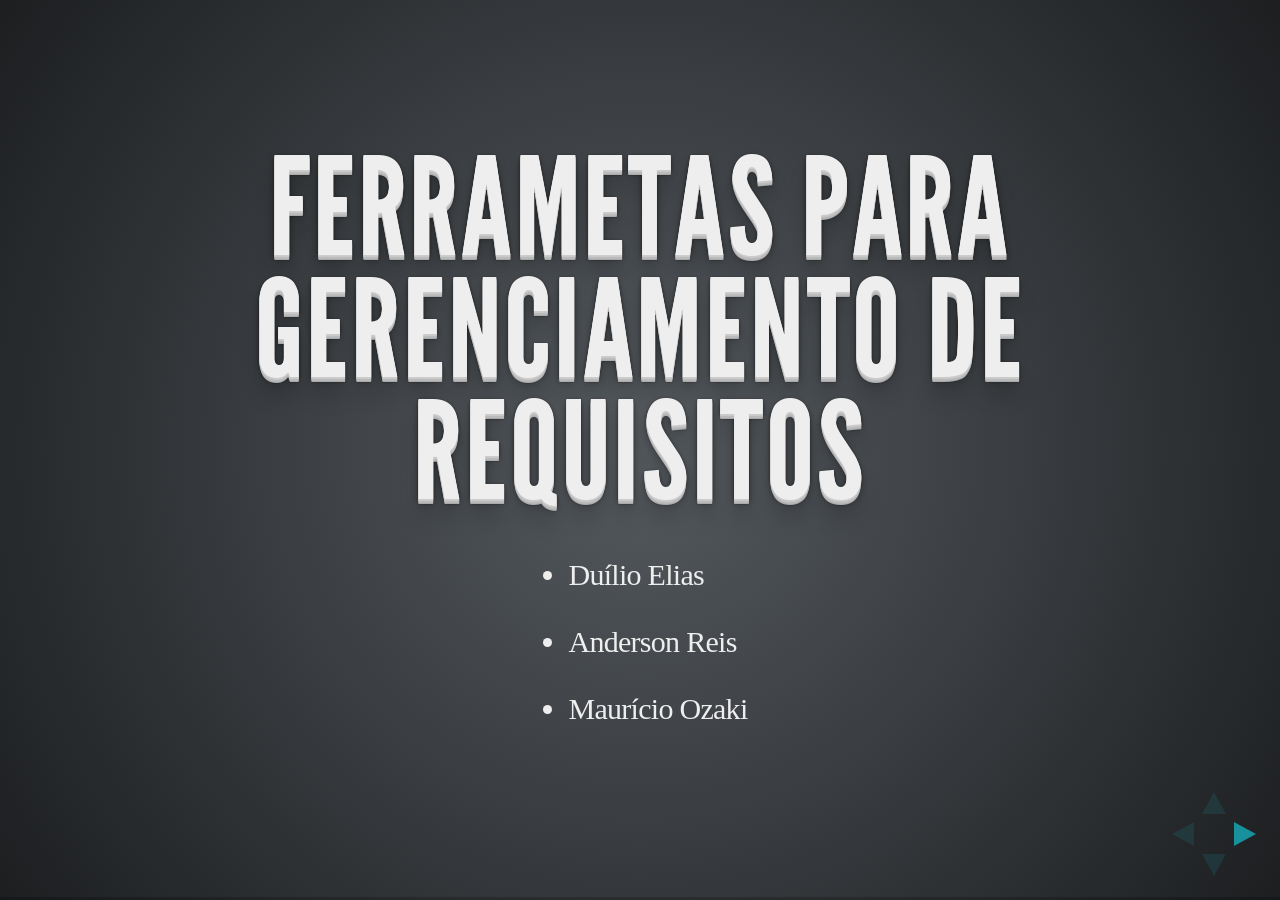
==== commit 546b2c3c: "compilei o post do forum do professor na Apresentação e acrescetei um texto sobre a nossa apresentaç" ====
--- a/PT1/index.html
+++ b/PT1/index.html
@@ -29,8 +29,45 @@
 			<div class="slides">
 				<section>
 					<h1>Ferrametas para gerenciamento de requisitos</h1>
+					<ul>
+						<li><p>Duílio Elias</p></li>
+						<li><p>Anderson Reis</p></li>
+						<li><p>Maurício Ozaki</p></li>
+					</ul>
 				</section>
-
+				<section>
+					<p>Breve Histórico</p>
+				</section>
+				<section>
+					<section>
+						<p>Emxeplos Práticos</p>
+					</section>
+					<section>
+						Algumas Demostrações:
+						<ul>
+							<li>Jeremia</li>
+							<li>OSRMT</li>
+							<li>Tiger Pro</li>
+							<li>Xuser</li>
+							<li>Bower</li>
+						</ul>
+					</section>
+					<section>
+						<p>Jeremia</p>
+					</section>
+					<section>
+						<p>OSRMT</p>
+					</section>
+					<section>
+						<p>Tiger Pro</p>
+					</section>
+					<section>
+						<p>Xuser</p>
+					</section>
+					<section>
+						<p>Bower</p>
+					</section>
+				</section>
 			</div>
 		</div>
 
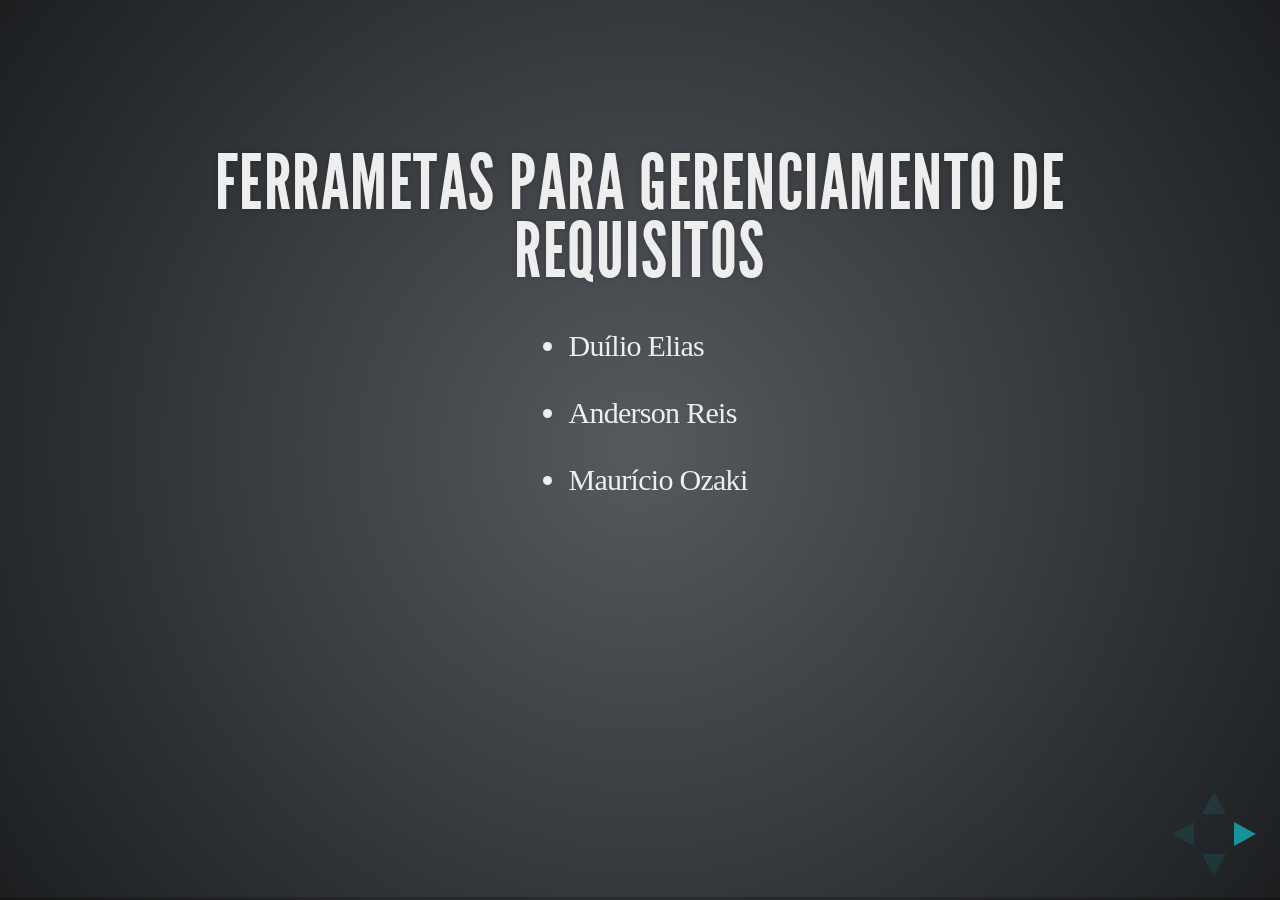
==== commit 9ec07c08: "add um texto e mudei a index" ====
--- a/PT1/index.html
+++ b/PT1/index.html
@@ -28,7 +28,7 @@
 		<div class="reveal">
 			<div class="slides">
 				<section>
-					<h1>Ferrametas para gerenciamento de requisitos</h1>
+					<h2>Ferrametas para gerenciamento de requisitos</h2>
 					<ul>
 						<li><p>Duílio Elias</p></li>
 						<li><p>Anderson Reis</p></li>
@@ -45,7 +45,8 @@
 					<section>
 						Algumas Demostrações:
 						<ul>
-							<li>Jeremia</li>
+							<li><a href="http://jeremia.sourceforge.net/doc/install.html">Jeremia</a></li>
+							
 							<li>OSRMT</li>
 							<li>Tiger Pro</li>
 							<li>Xuser</li>
@@ -68,11 +69,15 @@
 						<p>Bower</p>
 					</section>
 				</section>
+				
+				<section>
+					<p>Relação com o desenvolvimento de software livre</p>
+				</section>				
 			</div>
 		</div>
 
 		<script src="lib/js/head.min.js"></script>
-		<script src="js/reveal.min.js"></script>
+		<script src="js/reveal.js"></script>
 
 		<script>
 			// Full list of configuration options available here:
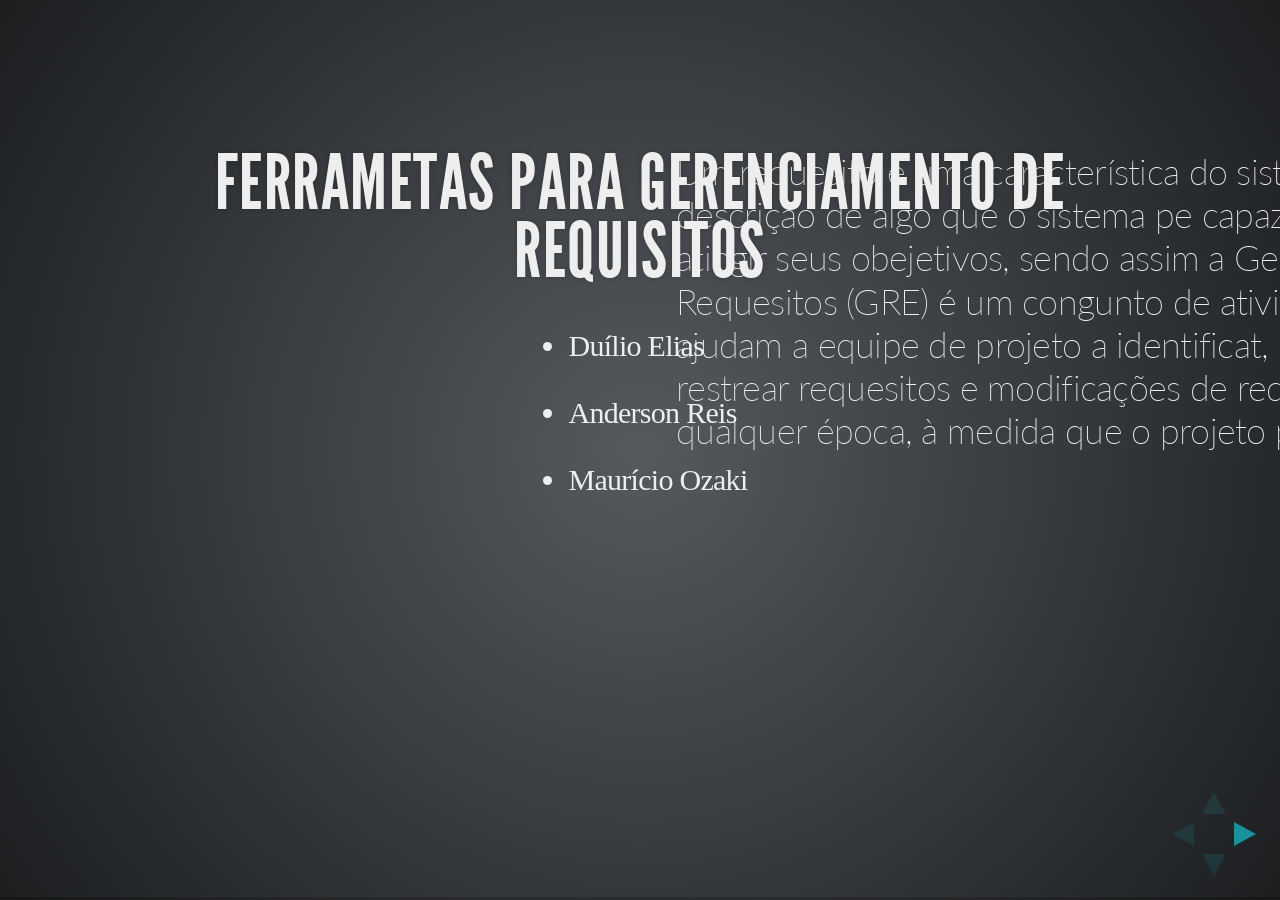
==== commit d0fe0edc: "Update index.html" ====
--- a/PT1/index.html
+++ b/PT1/index.html
@@ -38,6 +38,14 @@
 				<section>
 					<p>Breve Histórico</p>
 				</section>
+				<ul>
+					<p>Um requesito é uma característica do sistema ou a descrição de algo que o 
+		                           sistema pe capaz de realizar para atingir seus obejetivos, sendo assim a Gerência
+		                           de Requesitos (GRE) é um congunto de atividades que ajudam a equipe de projeto a 
+		                           identificat, controlar e restrear requesitos e modificações de requisitos em qualquer época,
+		                           à medida que o projeto prossegue.
+					</p>
+				</ul>
 				<section>
 					<section>
 						<p>Emxeplos Práticos</p>
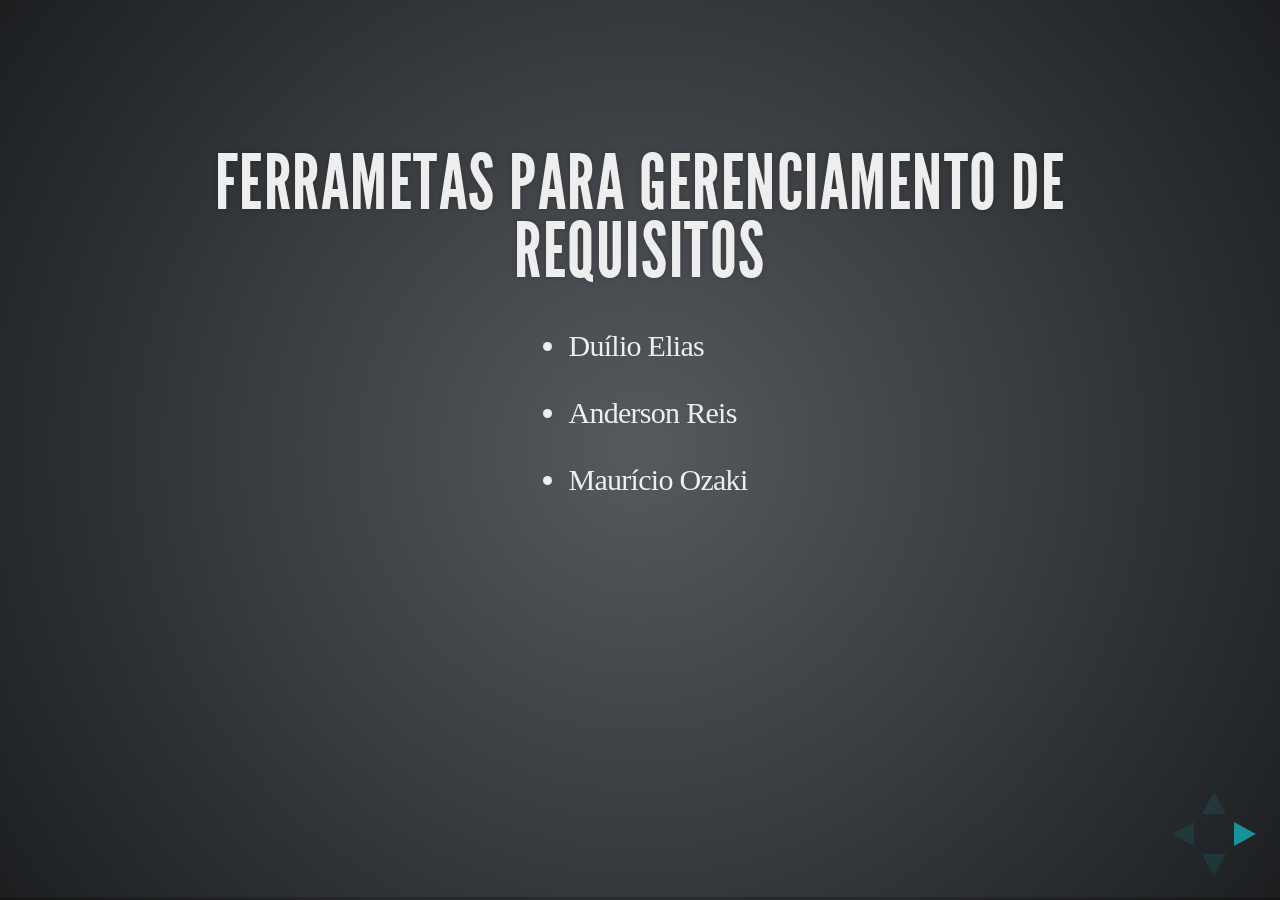
==== commit 3a8934ce: "Apenas arrumei o design da apresentacao antiga" ====
--- a/PT1/index.html
+++ b/PT1/index.html
@@ -3,10 +3,10 @@
 
 	<head>
 		<meta charset="UTF-8">
-		
-		<title>Gerenciamento de Requisitos</title>
 
-		<meta name="description" content="Apresentação Ingressantes 2015">
+		<title>Ferramentas para o Gerenciamento de Requisitos</title>
+
+		<meta name="description" content="PT1">
 		<meta name="author" content="Admins">
 
 		<meta name="apple-mobile-web-app-capable" content="yes" />
@@ -17,7 +17,7 @@
 
 		<!-- For syntax highlighting -->
 		<link rel="stylesheet" href="lib/css/zenburn.css">
-		
+
 		<!-- If the query includes 'print-pdf', use the PDF print sheet -->
 		<script>
 			document.write( '<link rel="stylesheet" href="css/print/' + ( window.location.search.match( /print-pdf/gi ) ? 'pdf' : 'paper' ) + '.css" type="text/css" media="print">' );
@@ -37,24 +37,24 @@
 				</section>
 				<section>
 					<p>Breve Histórico</p>
-				</section>
-				<ul>
-					<p>Um requesito é uma característica do sistema ou a descrição de algo que o 
+					<p>Um requesito é uma característica do sistema ou a descrição de algo que o
 		                           sistema pe capaz de realizar para atingir seus obejetivos, sendo assim a Gerência
-		                           de Requesitos (GRE) é um congunto de atividades que ajudam a equipe de projeto a 
+		                           de Requesitos (GRE) é um congunto de atividades que ajudam a equipe de projeto a
 		                           identificat, controlar e restrear requesitos e modificações de requisitos em qualquer época,
 		                           à medida que o projeto prossegue.
 					</p>
-				</ul>
+				</section>
+
+
+
 				<section>
 					<section>
 						<p>Emxeplos Práticos</p>
 					</section>
 					<section>
-						Algumas Demostrações:
+						<h1>Algumas Demostrações:</h1>
 						<ul>
 							<li><a href="http://jeremia.sourceforge.net/doc/install.html">Jeremia</a></li>
-							
 							<li>OSRMT</li>
 							<li>Tiger Pro</li>
 							<li>Xuser</li>
@@ -77,10 +77,10 @@
 						<p>Bower</p>
 					</section>
 				</section>
-				
+
 				<section>
 					<p>Relação com o desenvolvimento de software livre</p>
-				</section>				
+				</section>
 			</div>
 		</div>
 
